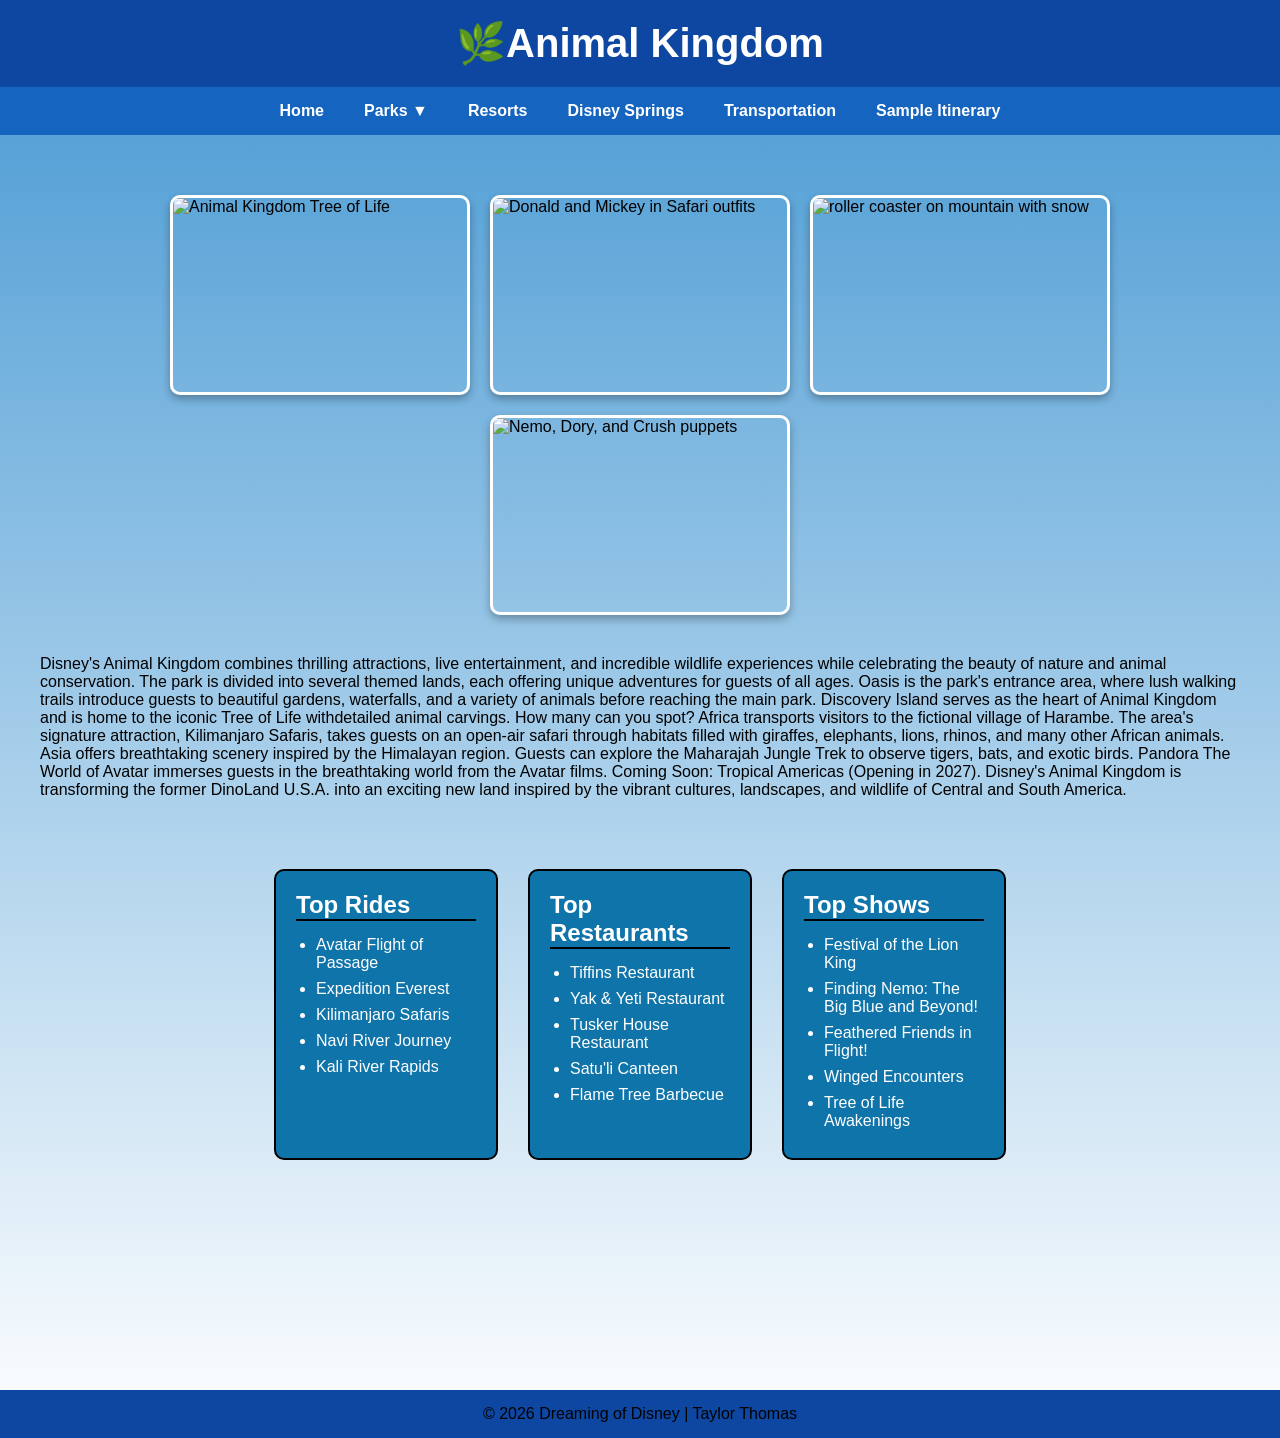
==== animal-kingdom.html @ 39c5484c "Add files via upload" ====
<!DOCTYPE html>
<html lang="en">
<head>
    <meta charset="UTF-8">
    <meta name="viewport" content="width=device-width, initial-scale=1.0">
    <title>Document</title>

    <link rel="stylesheet" href="styles.css">
</head>
<body>
<header>
    <h1>🌿Animal Kingdom</h1>
</header>

<nav>
    <ul>
        <li><a href="index.html">Home</a></li>

        <li>
            <a>Parks ▼</a>

            <ul>
                <li><a href="magic-kingdom.html">Magic Kingdom</a></li>
                <li><a href="animal-kingdom.html">Animal Kingdom</a></li>
                <li><a href="epcot.html">EPCOT</a></li>
                <li><a href="hollywood-studios.html">Hollywood Studios</a></li>
            </ul>
        </li>

        <li><a href="resorts.html">Resorts</a></li>

        <li><a href="disney-springs.html">Disney Springs</a></li>

        <li><a href="transportation.html">Transportation</a></li>

        <li><a href="itinerary.html">Sample Itinerary</a></li>
    </ul>
</nav>
 
<section id="animalkingdom">

    <div class="gallery">
        <img src="images/Tree of Life.webp" alt="Animal Kingdom Tree of Life">
        <img src="images/mickeyAK.avif" alt="Donald and Mickey in Safari outfits">
        <img src="images/everest.jpg" alt="roller coaster on mountain with snow">
        <img src="images/Finding-Nemo.webp" alt="Nemo, Dory, and Crush puppets">
    </div>

    <p>
        Disney's Animal Kingdom combines thrilling attractions, live entertainment, and 
        incredible wildlife experiences while celebrating the beauty of nature and animal 
        conservation. The park is divided into several themed lands, each offering unique 
        adventures for guests of all ages.

        Oasis is the park's entrance area, where lush walking trails introduce guests to 
        beautiful gardens, waterfalls, and a variety of animals before reaching the main park.

        Discovery Island serves as the heart of Animal Kingdom and is home to the iconic 
        Tree of Life withdetailed animal carvings. How many can you spot?

        Africa transports visitors to the fictional village of Harambe. The area's signature 
        attraction, Kilimanjaro Safaris, takes guests on an open-air safari through habitats 
        filled with giraffes, elephants, lions, rhinos, and many other African animals. 

        Asia offers breathtaking scenery inspired by the Himalayan region. Guests can  
        explore the Maharajah Jungle Trek to observe tigers, bats, and exotic birds. 

        Pandora The World of Avatar immerses guests in the breathtaking world from the Avatar 
        films. 

        Coming Soon: Tropical Americas (Opening in 2027). Disney's Animal Kingdom is 
        transforming the former DinoLand U.S.A. into an exciting new land 
        inspired by the vibrant cultures, landscapes, and wildlife of 
        Central and South America.
    </p>

    <section class="info-boxes">

    <section class="info-box">
        <h2>Top Rides</h2>
        <ul>
            <li>Avatar Flight of Passage</li>
            <li>Expedition Everest</li>
            <li>Kilimanjaro Safaris</li>
            <li>Navi River Journey</li>
            <li>Kali River Rapids</li>
        </ul>
    </section>

    <section class="info-box">
        <h2>Top Restaurants</h2>
        <ul>
            <li>Tiffins Restaurant</li>
            <li>Yak & Yeti Restaurant</li>
            <li>Tusker House Restaurant</li>
            <li>Satu'li Canteen</li>
            <li>Flame Tree Barbecue</li>
        </ul>
    </section>

    <section class="info-box">
        <h2>Top Shows</h2>
        <ul>
            <li>Festival of the Lion King</li>
            <li>Finding Nemo: The Big Blue and Beyond!</li>
            <li>Feathered Friends in Flight!</li>
            <li>Winged Encounters</li>
            <li>Tree of Life Awakenings</li>
        </ul>
    </section>

    </section>

</section>

<footer>
    <p>&copy; 2026 Dreaming of Disney | Taylor Thomas</p>
</footer>
</body>
</html>
---- styles.css ----
* {
    margin: 0;
    padding: 0;
    box-sizing: border-box;
    font-family: Arial, Helvetica, sans-serif;
}

body {
    background: linear-gradient(
        to bottom,
        #4598d3,
        #ffffff
    );
    color: black;
}

header {
    background-color: #0d47a1;
    padding: 20px;
    text-align: center;
}

header h1 {
    font-size: 2.5em;
    color: white;
}

nav {
    background-color: #1565c0;
}

nav ul {
    list-style: none;
    display: flex;
    justify-content: center;
}

nav ul li {
    position: relative;
}

nav ul li a {
    display: block;
    padding: 15px 20px;
    color: white;
    text-decoration: none;
    font-weight: bold;
}

nav ul li a:hover {
    background-color: #0d47a1;
}

nav ul li ul {
    display: none;
    position: absolute;
    background-color: #1976d2;
    min-width: 220px;
    list-style: none;
    top: 100%;
    left: 0;
    z-index: 1000;
}

nav ul li:hover ul {
    display: block;
}

nav ul li ul li a {
    padding: 12px;
    border-bottom: 1px solid rgba(255, 255, 255, 0.2);
}

main {
    padding: 40px;
    text-align: center;
}

section {
    margin-bottom: 50px;
    padding: 40px;
    border-radius: 10px;
}

.tip-box {
    width: 40%;
    margin: 30px auto;
    padding: 25px;
    background-color: #fff3cd;
    border: 3px solid #f4c542;
    border-radius: 20px;
    text-align: center;
    box-shadow: 0 5px 12px rgba(0,0,0,.2);
}

.tip-box button {
    background-color: #0d47a1;
    color: white;
    padding: 12px 25px;
    border-radius: 20px;
    
}

.tip-box button:hover {
    background-color: #1565c0;
}

.info-boxes {
    display: flex;
    justify-content: center;
    gap: 30px;
    margin-top: 30px;
    flex-wrap: wrap;
}

.info-box {
    width: 20%;
    background-color: rgb(15, 116, 170);
    border: 2px solid black;
    border-radius: 10px;
    padding: 20px;
    text-align: left;
    color: white;
}

.info-box h2 {
    text-align: left;
    margin-bottom: 15px;
    border-bottom: 2px solid black;
}

.info-box ul {
    padding-left: 20px;
}

.info-box li {
    margin-bottom: 8px;
}

.transport-info-box {
    width: 100%;
    background-color: rgb(15, 116, 170);
    border: 2px solid black;
    border-radius: 10px;
    padding: 20px;
    text-align: left;
    color: white;
}

.transport-info-box h2 {
    text-align: left;
    margin-bottom: 15px;
    border-bottom: 2px solid black;
}

.transport-info-box ul {
    padding-left: 20px;
}

.transport-info-box li {
    margin-bottom: 8px;
}


#parks .gallery img {
    border: 4px solid rgb(79, 199, 233);
    border-radius: 10px;
    padding: 5px;
}

.gallery {
    display: flex;
    flex-wrap: wrap;
    justify-content: center;
    gap: 20px;
    margin: 20px 0 40px 0;
}

.gallery img {
    width: 300px;
    height: 200px;
    object-fit: cover;
    border-radius: 10px;
    border: 3px solid white;
    box-shadow: 0 4px 8px rgba(0,0,0,.3);
    transition: transform 0.3s ease;
}

.gallery img:hover {
    transform: scale(1.05);
}

.resort-table {
    width: 90%;
    margin: 30px auto;
    border-collapse: collapse;
    background-color: white;
    color: black;
}

.resort-table th {
    background-color: #0d47a1;
    color: white;
    padding: 15px;
    border: 2px solid black;
    font-size: 1.2em;
}

.resort-table td {
    padding: 15px;
    border: 2px solid black;
    text-align: center;
}

.resort-table tr:nth-child(even) {
    background-color: #d9f0ff;
}

.resort-table tr:nth-child(odd) {
    background-color: white;
}

.transport {
    display: grid;
    grid-template-columns: 3fr 1fr;
    gap: 30px;
    margin: 40px auto;
    width: 90%;
    align-items: start;
}

.transportation-table {
    width: 100%;
    margin: 0;
    border-collapse: collapse;
    background-color: white;
    color: black;
}

.transportation-table th {
    background-color: #0d47a1;
    color: white;
    padding: 15px;
    border: 2px solid black;
    font-size: 1.2em;
}

.transportation-table td {
    padding: 15px;
    border: 2px solid black;
    text-align: center;
}

.transportation-table tr:nth-child(even) {
    background-color: #d9f0ff;
}

.transportation-table tr:nth-child(odd) {
    background-color: white;
}

.itinerary {
    width: 100%;
    border-collapse: collapse;
    margin-top: 20px;
    background-color: white;
    color: #333;
    border-radius: 10px;
    overflow: hidden;
}

.itinerary th {
    background-color: #0d47a1;
    color: white;
    padding: 15px;
    text-align: center;
}

.itinerary td {
    padding: 15px;
    border: 1px solid #ccc;
    vertical-align: top;
}

.itinerary tr:nth-child(even) {
    background-color: #d9f0ff;
}

.itinerary tr:nth-child(odd) {
    background-color: white;
}

.itinerary-intro {
    width: 90%;
    margin: 0 auto 30px;
    text-align: center;
    font-size: 1.1em;
}

.itinerary-layout {
    display: grid;
    grid-template-columns: 3fr 1fr;
    gap: 30px;
    align-items: start;
    margin-top: 30px;
}

.contact-form {
    background-color: #649aea;
    color: black;
    border: 2px solid black;
    border-radius: 10px;
    padding: 20px;
}

.contact-form h2 {
    margin-bottom: 20px;
    border-bottom: 2px solid black;
    padding-bottom: 10px;
}

.contact-form form {
    display: flex;
    flex-direction: column;
    
}

.contact-form label {
    margin-top: 10px;
    font-weight: bold;
}

.contact-form input,
.contact-form textarea {
    margin-top: 5px;
    margin-bottom: 15px;
    padding: 10px;
    border: none;
    border-radius: 5px;
    font-size: 1em;
}

.contact-form button {
    background-color: #0d47a1;
    color: white;
    border: none;
    padding: 12px;
    border-radius: 5px;
    cursor: pointer;
    font-size: 1em;
}

.contact-form button:hover {
    background-color: #1565c0;
}


footer {
    background-color: #0d47a1;
    text-align: center;
    padding: 15px;
    margin-top: 30px;
}
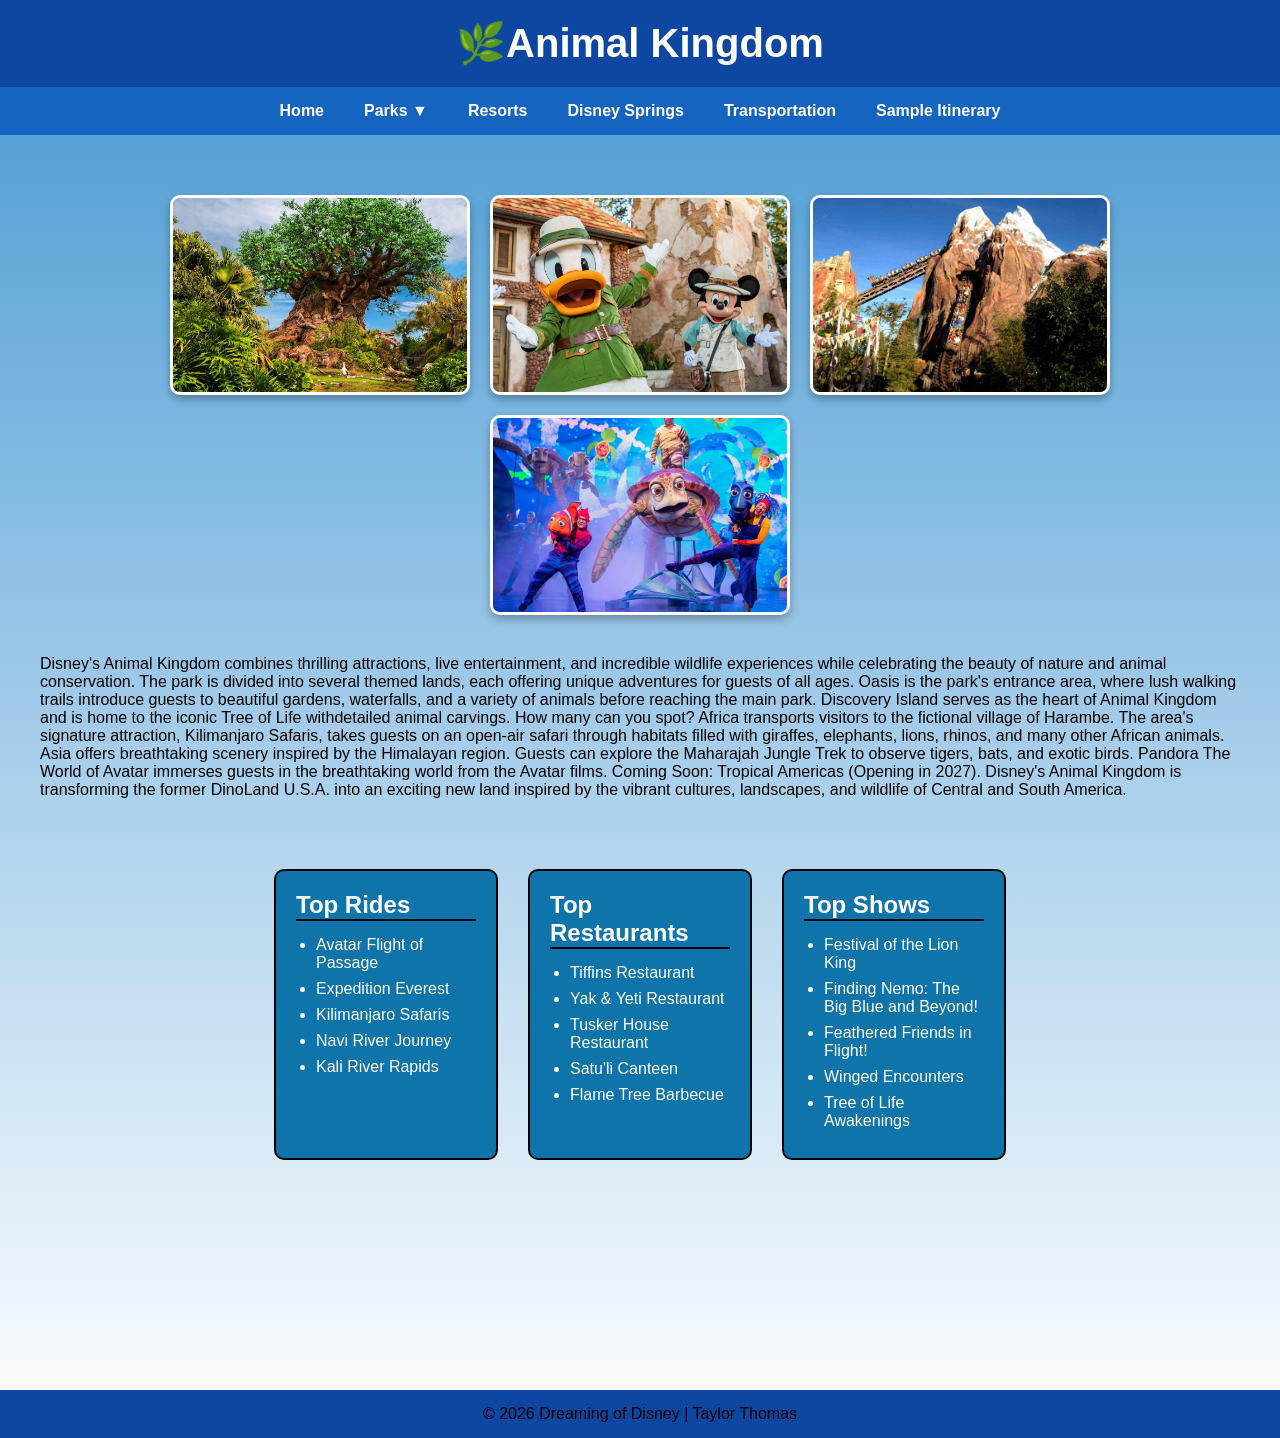
==== commit 7b4f89ce: "Fix HTML formatting and structure for animal-kingdom" ====
--- a/animal-kingdom.html
+++ b/animal-kingdom.html
@@ -40,10 +40,10 @@
 <section id="animalkingdom">
 
     <div class="gallery">
-        <img src="images/Tree of Life.webp" alt="Animal Kingdom Tree of Life">
-        <img src="images/mickeyAK.avif" alt="Donald and Mickey in Safari outfits">
-        <img src="images/everest.jpg" alt="roller coaster on mountain with snow">
-        <img src="images/Finding-Nemo.webp" alt="Nemo, Dory, and Crush puppets">
+        <img src="Tree of Life.webp" alt="Animal Kingdom Tree of Life">
+        <img src="mickeyAK.avif" alt="Donald and Mickey in Safari outfits">
+        <img src="everest.jpg" alt="roller coaster on mountain with snow">
+        <img src="Finding-Nemo.webp" alt="Nemo, Dory, and Crush puppets">
     </div>
 
     <p>
@@ -117,4 +117,4 @@
     <p>&copy; 2026 Dreaming of Disney | Taylor Thomas</p>
 </footer>
 </body>
-</html>+</html>
